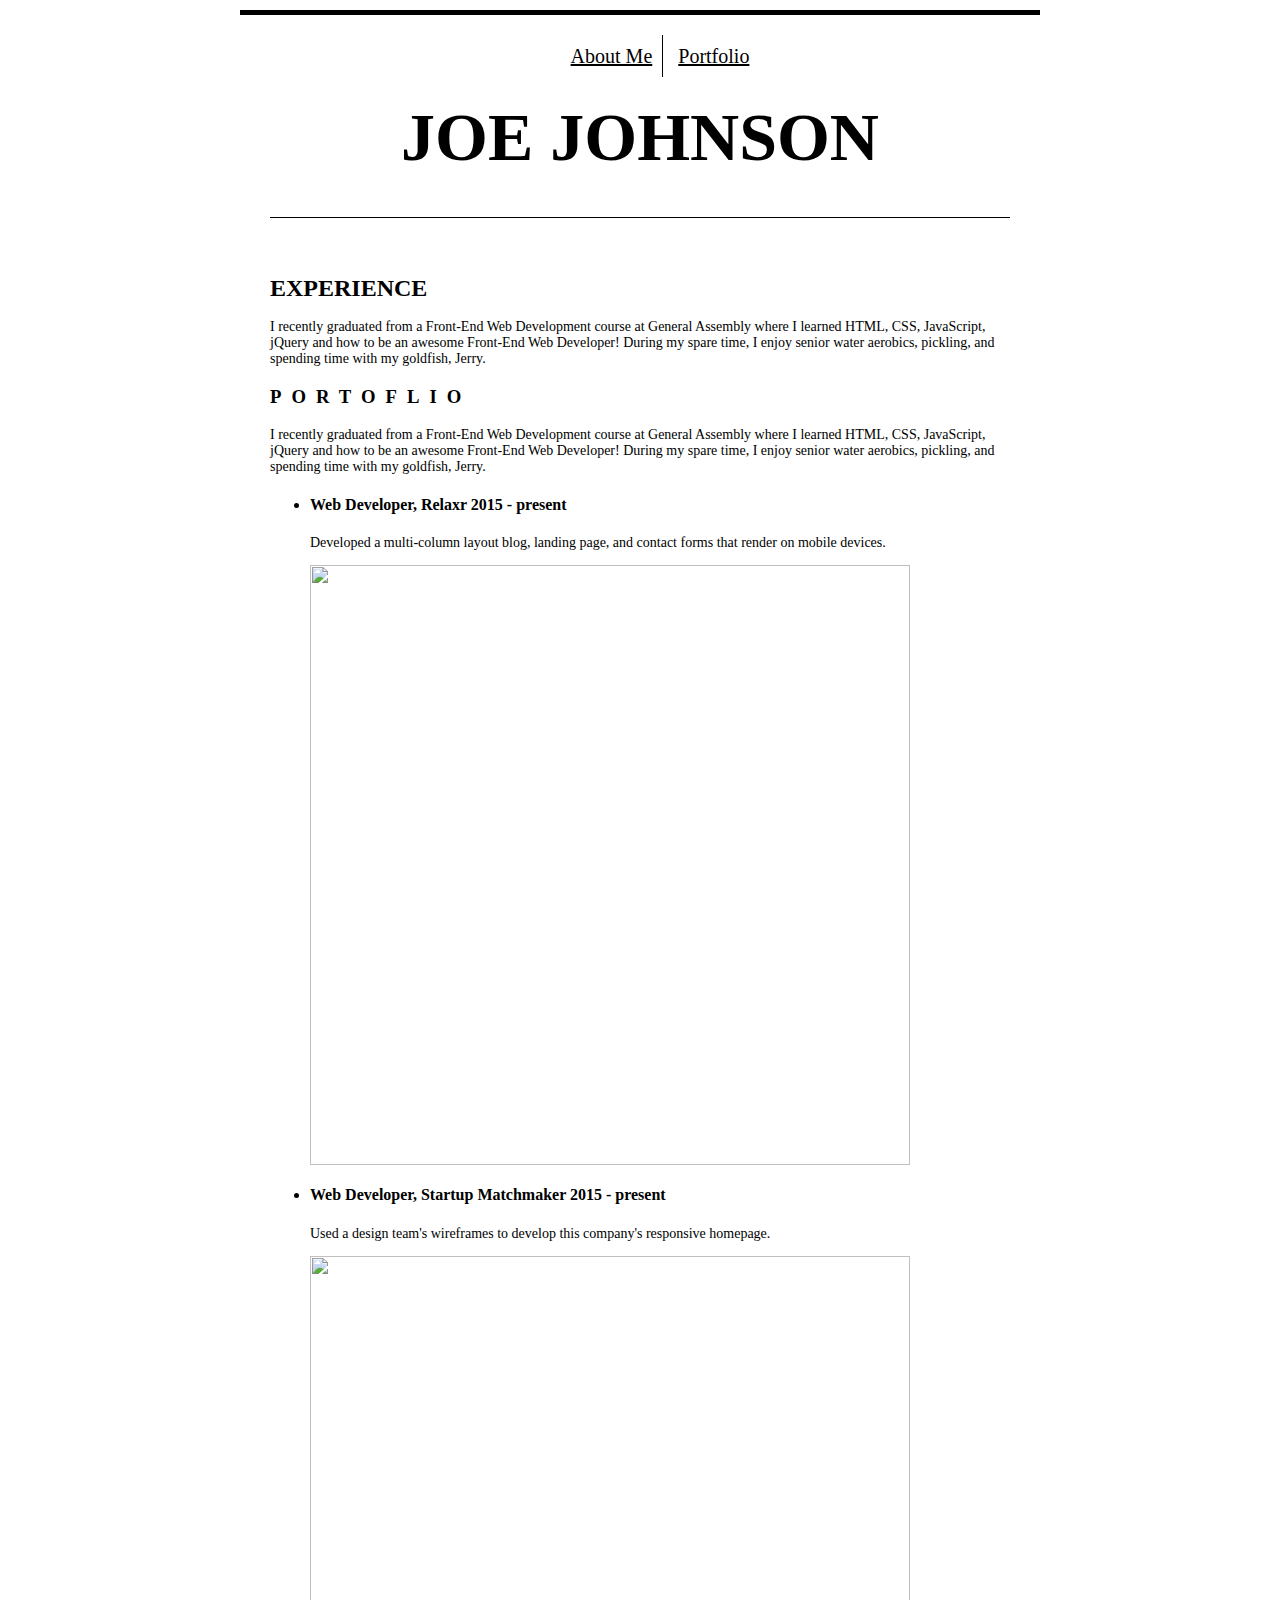
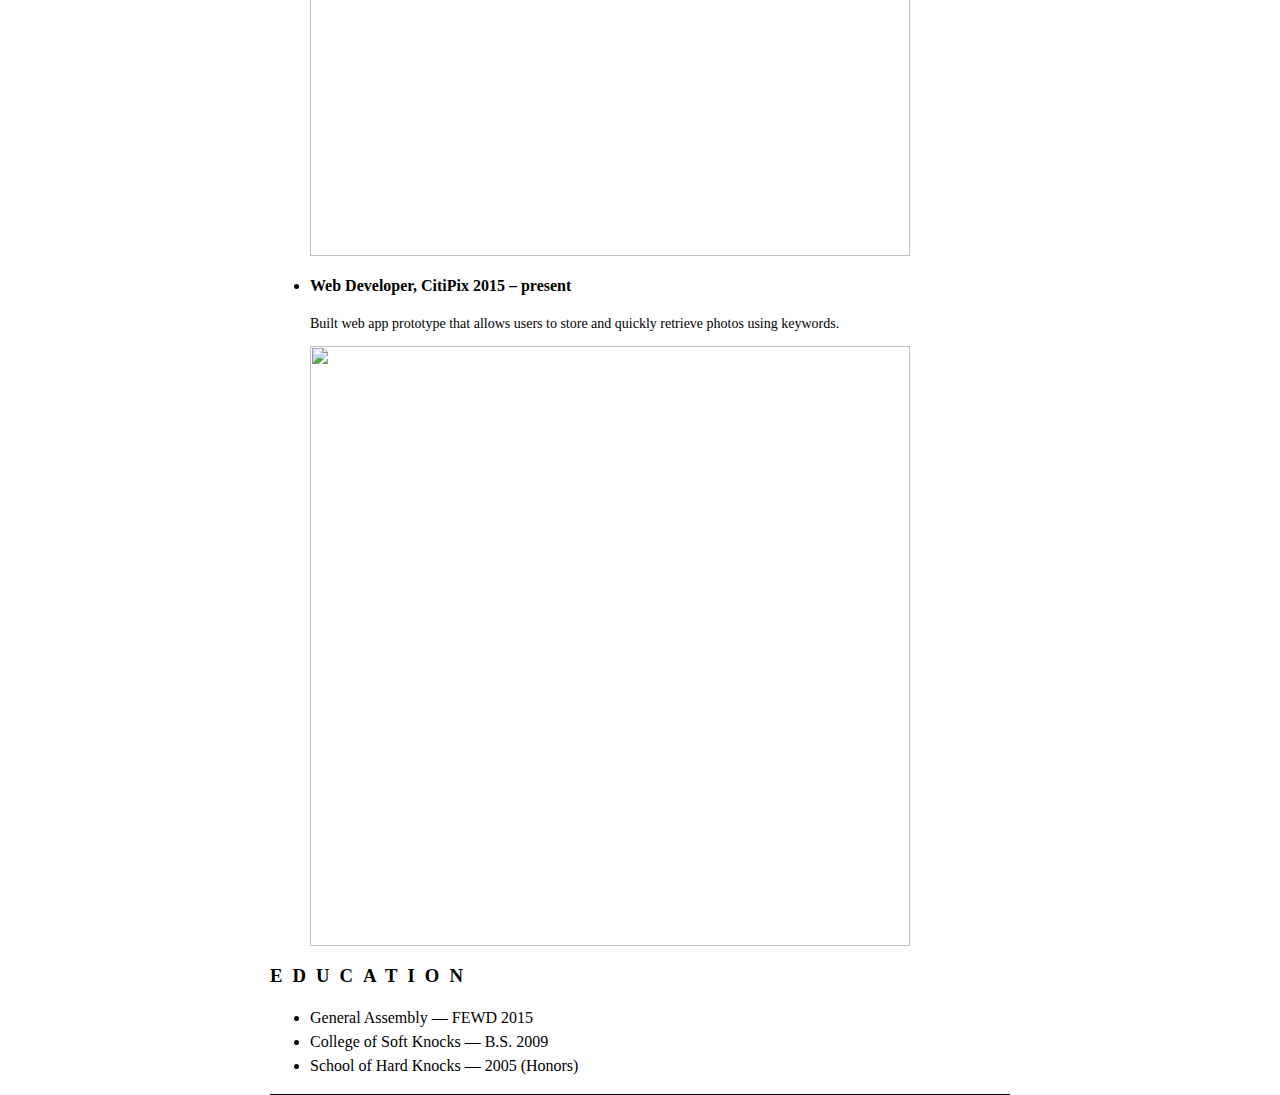
==== portfolio.html @ d5ff8976 "finished" ====
<html>
	<head>
		<title>Joe Johnson|Portfolio</title>
	     <meta charset="utf-8">
	     <link rel="stylesheet" type="text/css" href="style_index.css">
	</head>
	<body>
	
		<nav>
			<ul id="menu">
				<li><a href="index.html">About Me</a></li>
				<li class="last"><a href="portfolio.html">Portfolio</a></li>
			</ul>
		</nav>

	    <header><h1 id="headline">JOE JOHNSON</h1></header>

  		<article>
  		<section>
           <h2 id="portfolio">EXPERIENCE</h2>
           <p>I recently graduated from a Front-End Web Development course at General Assembly where I learned HTML, CSS, JavaScript, jQuery and how to be an awesome Front-End Web Developer! During my spare time, I enjoy senior water aerobics, pickling, and spending time with my goldfish, Jerry.</p>
		</section>
   		
   		<section>
           <h3>PORTOFLIO</h3>
           <p>I recently graduated from a Front-End Web Development course at General Assembly where I learned HTML, CSS, JavaScript, jQuery and how to be an awesome Front-End Web Developer! During my spare time, I enjoy senior water aerobics, pickling, and spending time with my goldfish, Jerry.</p>
	
     	   <ul>
     	   	<li>
     	   	   <h4>Web Developer, Relaxr 2015 - present</h4>
     	   	      <p>
     	   	         Developed a multi-column layout blog, landing page, and contact forms that render on mobile devices.
     	   	      </p>
     	   	   <img class="block" src="images/relaxr-deliverable.png">
			</li>
			
			<li>
     	   	   <h4>
     	   	      Web Developer, Startup Matchmaker 2015 - present
     	   	   </h4>
     	   	      <p>Used a design team's wireframes to develop this company's responsive homepage.</p>
     	   	   <img class="block" src="images/startup-matchmaker-deliverable.png">
			</li>

			<li>
     	   	   <h4>Web Developer, CitiPix 2015 – present</h4>
     	   	      <p>
     	   	        Built web app prototype that allows users to store and quickly retrieve photos using keywords.
     	   	      </p>
     	   	   <img class="block" src="images/citipix-deliverable.png">
			</li>

     	   </ul>

     	   	<h3>EDUCATION</h3>

     	   		<ul id="education">
     	   			<li>General Assembly — FEWD 2015</li>
     	   			<li>College of Soft Knocks — B.S. 2009</li>
					<li>School of Hard Knocks — 2005 (Honors)</li>

     	   		</ul>


</section>
</article>
---- style_index.css ----
body {
	max-width:800px;
	height:auto;
	text-align: center;
	margin: 0 auto;
}

nav{
	border-top: 5px solid black;
    margin-top: 10px;
}

#menu {
	
	margin: 30px 5px 5px 5px;
	text-align: center;
	list-style: none;
	font-size: 20px;
    
}

a{
	color: black;
}

a:link {
    text-decoration: none;
}

a:visited {
    text-decoration: none;
}

#menu li{
	margin-top:10px;
	padding: 10px 10px 10px 10px;
	display: inline;
	border-right: 1px solid black;
	text-decoration: underline;
}
#menu li:hover{
     font-style: italic;
     text-decoration: none;

}

#menu li.last{
	border-right: none;
}

#headline {
	font-size: 68px;
	font-style: strong;
	text-align: center;
	padding-bottom: 10px;
	font-family: Arial Black;
	line-height: 70%;
}

/*article{
	text-align: left;
}*/

h2{
	font-family: Arial Black;
	line-height: 90%;
}

p{
	font-family: "Lucida Sans Unicode";
	font-size: 14px;
	text-align: left;
}

article {
	position: relative;
	padding-top: 40px;
	margin-left: 50px
	margin-left: 50px;;
	border-top: 1px solid black;
	border-bottom: 1px solid black;
    text-align: center;
    max-width:740px;
    margin: 0 auto;
}

.col {
	width: 45%;
	display: inline-block;
	height: 250px;
	overflow: hidden;
	text-align: left;
	font-size: 20px;
	font-family: "Times New Roman" ;
}

#ava{
	height: 200px;
	float: right;
	border: 2px solid black;
	padding:3px;

}

#footer {
	list-style: none;
	text-align: center;

}
#footer li{
	padding: 10px 10px 10px 10px;
	display: inline;
	text-decoration: underline;
}

footer{
	margin-top: 60px;
	border-bottom: 5px solid black;
}


#portfolio{
	text-align: left;
	

}

h3{
	text-align: left;
	letter-spacing: 10px;
}

section{
	text-align: left;
}

.block{

	display: block;
	width:600px;
	height: auto;
}

#education li{
	line-height: 150%;
	font-family: "Lucida Sans Unicode";

}
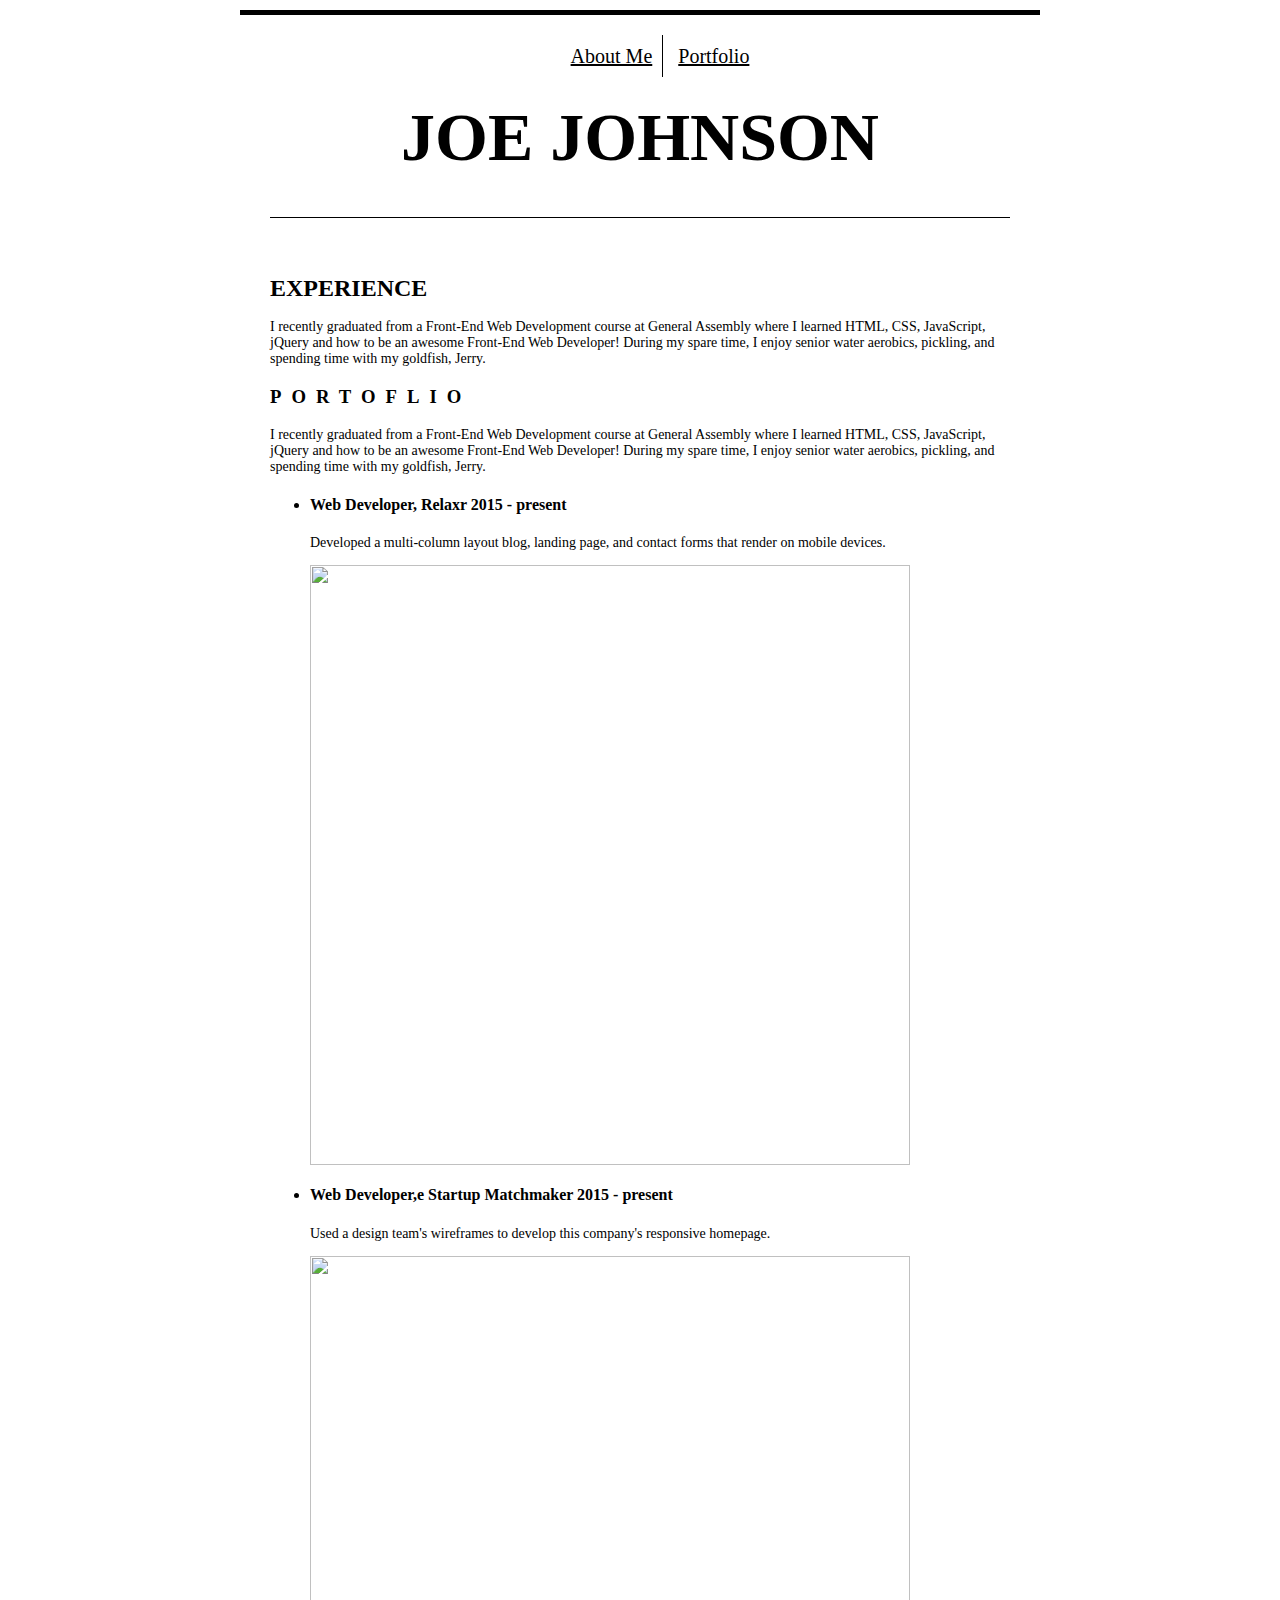
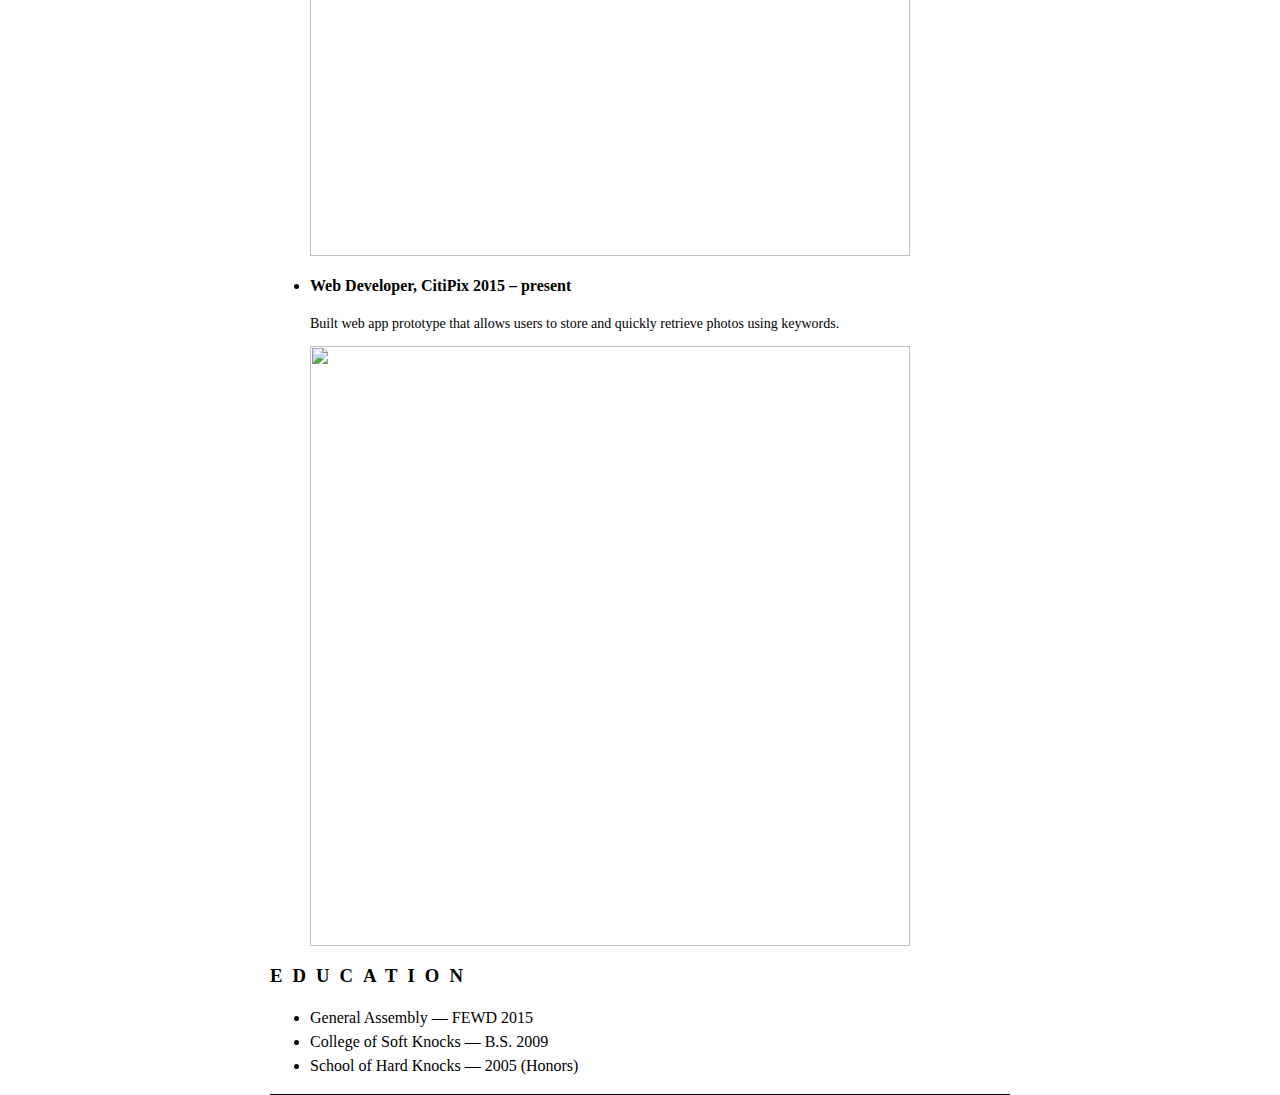
==== commit fa05f6e8: "finished" ====
--- a/portfolio.html
+++ b/portfolio.html
@@ -18,12 +18,16 @@
   		<article>
   		<section>
            <h2 id="portfolio">EXPERIENCE</h2>
-           <p>I recently graduated from a Front-End Web Development course at General Assembly where I learned HTML, CSS, JavaScript, jQuery and how to be an awesome Front-End Web Developer! During my spare time, I enjoy senior water aerobics, pickling, and spending time with my goldfish, Jerry.</p>
+           <p>
+             I recently graduated from a Front-End Web Development course at General Assembly where I learned HTML, CSS, JavaScript, jQuery and how to be an awesome Front-End Web Developer! During my spare time, I enjoy senior water aerobics, pickling, and spending time with my goldfish, Jerry.
+           </p>
 		</section>
    		
    		<section>
            <h3>PORTOFLIO</h3>
-           <p>I recently graduated from a Front-End Web Development course at General Assembly where I learned HTML, CSS, JavaScript, jQuery and how to be an awesome Front-End Web Developer! During my spare time, I enjoy senior water aerobics, pickling, and spending time with my goldfish, Jerry.</p>
+           <p>
+             I recently graduated from a Front-End Web Development course at General Assembly where I learned HTML, CSS, JavaScript, jQuery and how to be an awesome Front-End Web Developer! During my spare time, I enjoy senior water aerobics, pickling, and spending time with my goldfish, Jerry.
+           </p>
 	
      	   <ul>
      	   	<li>
@@ -31,15 +35,15 @@
      	   	      <p>
      	   	         Developed a multi-column layout blog, landing page, and contact forms that render on mobile devices.
      	   	      </p>
-     	   	   <img class="block" src="images/relaxr-deliverable.png">
+     	   	   <img class="block" src="images/relaxr-deliverable.png" alt＝"Relaxr">
 			</li>
 			
 			<li>
      	   	   <h4>
-     	   	      Web Developer, Startup Matchmaker 2015 - present
+     	   	      Web Developer,e Startup Matchmaker 2015 - present
      	   	   </h4>
      	   	      <p>Used a design team's wireframes to develop this company's responsive homepage.</p>
-     	   	   <img class="block" src="images/startup-matchmaker-deliverable.png">
+     	   	   <img class="block" src="images/startup-matchmaker-deliverable.png" alt＝"Startup Matchmaker">
 			</li>
 
 			<li>
@@ -47,7 +51,7 @@
      	   	      <p>
      	   	        Built web app prototype that allows users to store and quickly retrieve photos using keywords.
      	   	      </p>
-     	   	   <img class="block" src="images/citipix-deliverable.png">
+     	   	   <img class="block" src="images/citipix-deliverable.png" alt＝"CitiPix">
 			</li>
 
      	   </ul>
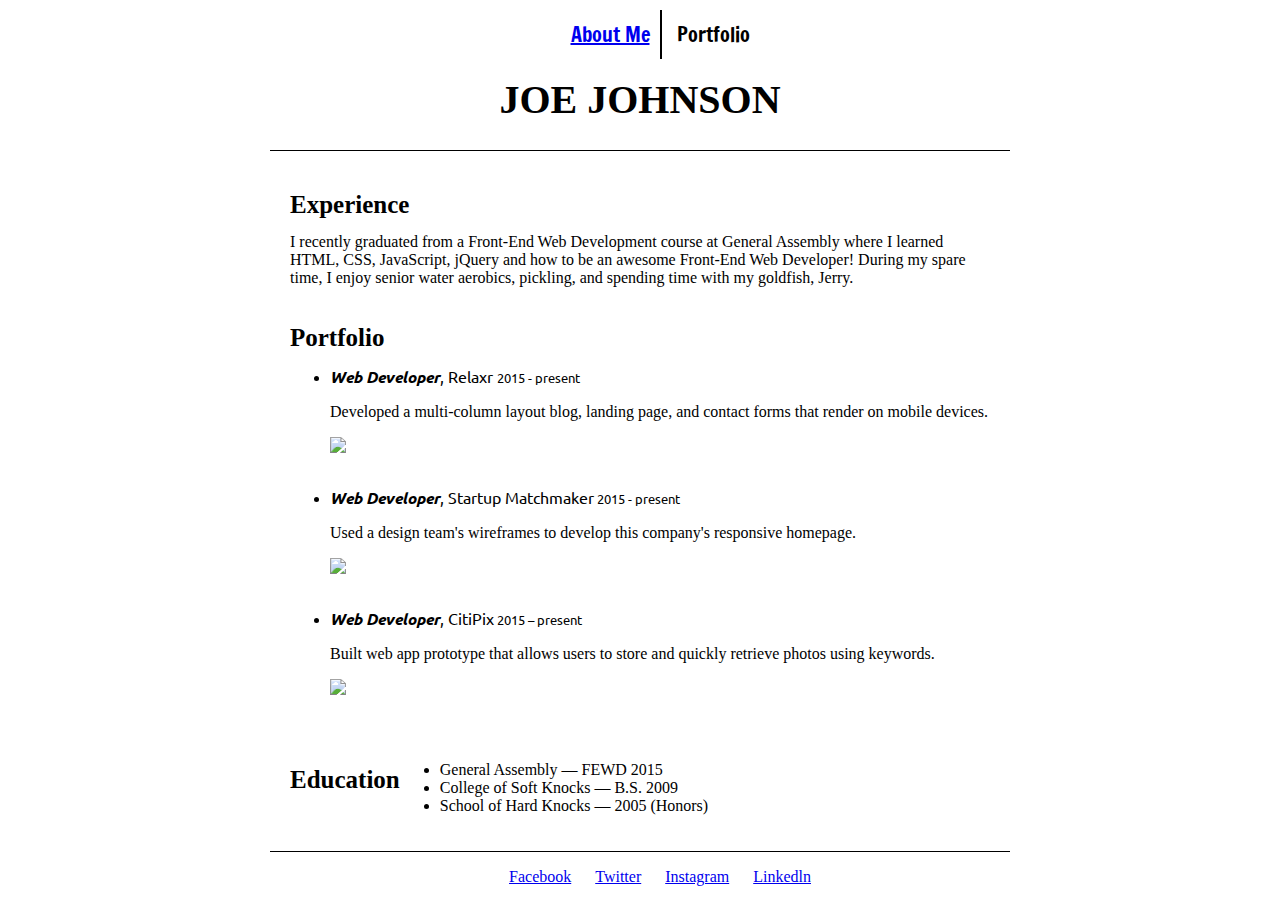
==== commit 48c06f74: "finished" ====
--- a/portfolio.html
+++ b/portfolio.html
@@ -1,70 +1,66 @@
-<html>
-	<head>
-		<title>Joe Johnson|Portfolio</title>
-	     <meta charset="utf-8">
-	     <link rel="stylesheet" type="text/css" href="style_index.css">
-	</head>
-	<body>
-	
-		<nav>
-			<ul id="menu">
-				<li><a href="index.html">About Me</a></li>
-				<li class="last"><a href="portfolio.html">Portfolio</a></li>
-			</ul>
-		</nav>
+<!DOCTYPE HTML>
+<HTML>
+<Head>
+	<title>Joe Johnson | Portfolio</title>
+	<link rel="stylesheet" type="text/css" href="style.css">
 
-	    <header><h1 id="headline">JOE JOHNSON</h1></header>
+	<!-- font -->
+	<link href='https://fonts.googleapis.com/css?family=Francois+One' rel='stylesheet' type='text/css'>
+	<link href='https://fonts.googleapis.com/css?family=Ubuntu:700italic,400' rel='stylesheet' type='text/css'>
+</Head>
 
-  		<article>
-  		<section>
-           <h2 id="portfolio">EXPERIENCE</h2>
-           <p>
-             I recently graduated from a Front-End Web Development course at General Assembly where I learned HTML, CSS, JavaScript, jQuery and how to be an awesome Front-End Web Developer! During my spare time, I enjoy senior water aerobics, pickling, and spending time with my goldfish, Jerry.
-           </p>
-		</section>
-   		
-   		<section>
-           <h3>PORTOFLIO</h3>
-           <p>
-             I recently graduated from a Front-End Web Development course at General Assembly where I learned HTML, CSS, JavaScript, jQuery and how to be an awesome Front-End Web Developer! During my spare time, I enjoy senior water aerobics, pickling, and spending time with my goldfish, Jerry.
-           </p>
-	
-     	   <ul>
-     	   	<li>
-     	   	   <h4>Web Developer, Relaxr 2015 - present</h4>
-     	   	      <p>
-     	   	         Developed a multi-column layout blog, landing page, and contact forms that render on mobile devices.
-     	   	      </p>
-     	   	   <img class="block" src="images/relaxr-deliverable.png" alt＝"Relaxr">
-			</li>
-			
-			<li>
-     	   	   <h4>
-     	   	      Web Developer,e Startup Matchmaker 2015 - present
-     	   	   </h4>
-     	   	      <p>Used a design team's wireframes to develop this company's responsive homepage.</p>
-     	   	   <img class="block" src="images/startup-matchmaker-deliverable.png" alt＝"Startup Matchmaker">
-			</li>
+<Body>
+<nav>
+	<ul>
+		<li><a href="index.html">About Me</a></li>
+		<li>Portfolio</li>
+	</ul>
+</nav>
+<h1 class="upper">JOE JOHNSON</h1>
 
-			<li>
-     	   	   <h4>Web Developer, CitiPix 2015 – present</h4>
-     	   	      <p>
-     	   	        Built web app prototype that allows users to store and quickly retrieve photos using keywords.
-     	   	      </p>
-     	   	   <img class="block" src="images/citipix-deliverable.png" alt＝"CitiPix">
-			</li>
+<article>
+	<h2>Experience</h2>
+	<p>I recently graduated from a Front-End Web Development course at General Assembly where I learned HTML, CSS, JavaScript, jQuery and how to be an awesome Front-End Web Developer! During my spare time, I enjoy senior water aerobics, pickling, and spending time with my goldfish, Jerry.</p>
+	<h2>Portfolio</h2>
+	<ul>
+		<li>
+			<div class="por">
+			<span>Web Developer</span><span>, Relaxr</span> <span>2015 - present</span>
+			<p>Developed a multi-column layout blog, landing page, and contact forms that render on mobile devices.</p>
+			<img src="images/relaxr-deliverable.png">
+			</div>
+		</li>
+		<li>
+			<div class="por">
+			<span>Web Developer</span><span>, Startup Matchmaker</span><span> 2015 - present</span>
+			<p>Used a design team's wireframes to develop this company's responsive homepage.</p>
+			<img src="images/startup-matchmaker-deliverable.png">
+			</div>
+		</li>
+		<li>
+			<div class="por">
+			<span>Web Developer</span><span>, CitiPix</span><span> 2015 – present</span>
+			<p>Built web app prototype that allows users to store and quickly retrieve photos using keywords.</p>
+			<img src="images/citipix-deliverable.png">			</div>
+		</li>
+	</ul>
+	<h2>Education<br/></h2>
+	<ul>
+		<li>General Assembly — FEWD 2015</li>
+		<li>College of Soft Knocks — B.S. 2009</li>
+		<li>School of Hard Knocks — 2005 (Honors)</li>
+	</ul>
 
-     	   </ul>
+</article>
+<footer>
+	<ul>
+		<li><a href="#">Facebook</a></li>
+		<li><a href="#">Twitter</a></li>
+		<li><a href="#">Instagram</a></li>
+		<li><a href="#">Linkedln</a></li>
+	</ul>
+</footer>
 
-     	   	<h3>EDUCATION</h3>
+</Body>
 
-     	   		<ul id="education">
-     	   			<li>General Assembly — FEWD 2015</li>
-     	   			<li>College of Soft Knocks — B.S. 2009</li>
-					<li>School of Hard Knocks — 2005 (Honors)</li>
-
-     	   		</ul>
-
-
-</section>
-</article>
+</HTML>--- a/style.css
+++ b/style.css
@@ -0,0 +1,76 @@
+nav {
+	font-family: 'Francois One', sans-serif;
+	font-size: 20px;
+}
+
+nav, h1, footer {
+	text-align: center;
+}
+footer ul, nav ul {
+	list-style-type: none;
+}
+
+footer li, nav li {
+	display:inline;
+	padding: 10px;
+}
+
+nav li:first-child {
+	border-right: 2px solid;
+}
+
+h1 {
+	font-size: 40px;
+}
+.upper{
+	text-transform: uppercase;
+}
+
+article {
+	border-top: 1px solid;
+	border-bottom: 1px solid;
+	padding: 20px 20px;
+	width:700px;
+	margin: 0 auto;
+	display: flex;
+	flex-wrap:wrap;
+	
+}
+
+h2 {
+	font-size: 25px;
+	text-align: left;
+	margin-bottom: -2px;
+}
+
+p{
+	text-align:left;
+}
+
+.col:first-child {
+	width: 60%;
+}
+.col:last-child{
+	width: 40%;
+}
+.col img {
+	height: 200px;
+	padding-left: 50px;
+}
+li img {
+	padding-bottom: 30px;
+}
+span:first-child {
+	font-family: 'Ubuntu', sans-serif;
+	font-weight: 700;
+	font-style:italic;
+}
+span:nth-child(2){
+	font-family: 'Ubuntu', sans-serif;
+	font-weight: 400;
+}
+span:nth-child(3) {
+	font-family: 'Ubuntu', sans-serif;
+	font-weight: 400;
+	font-size: 13px;
+}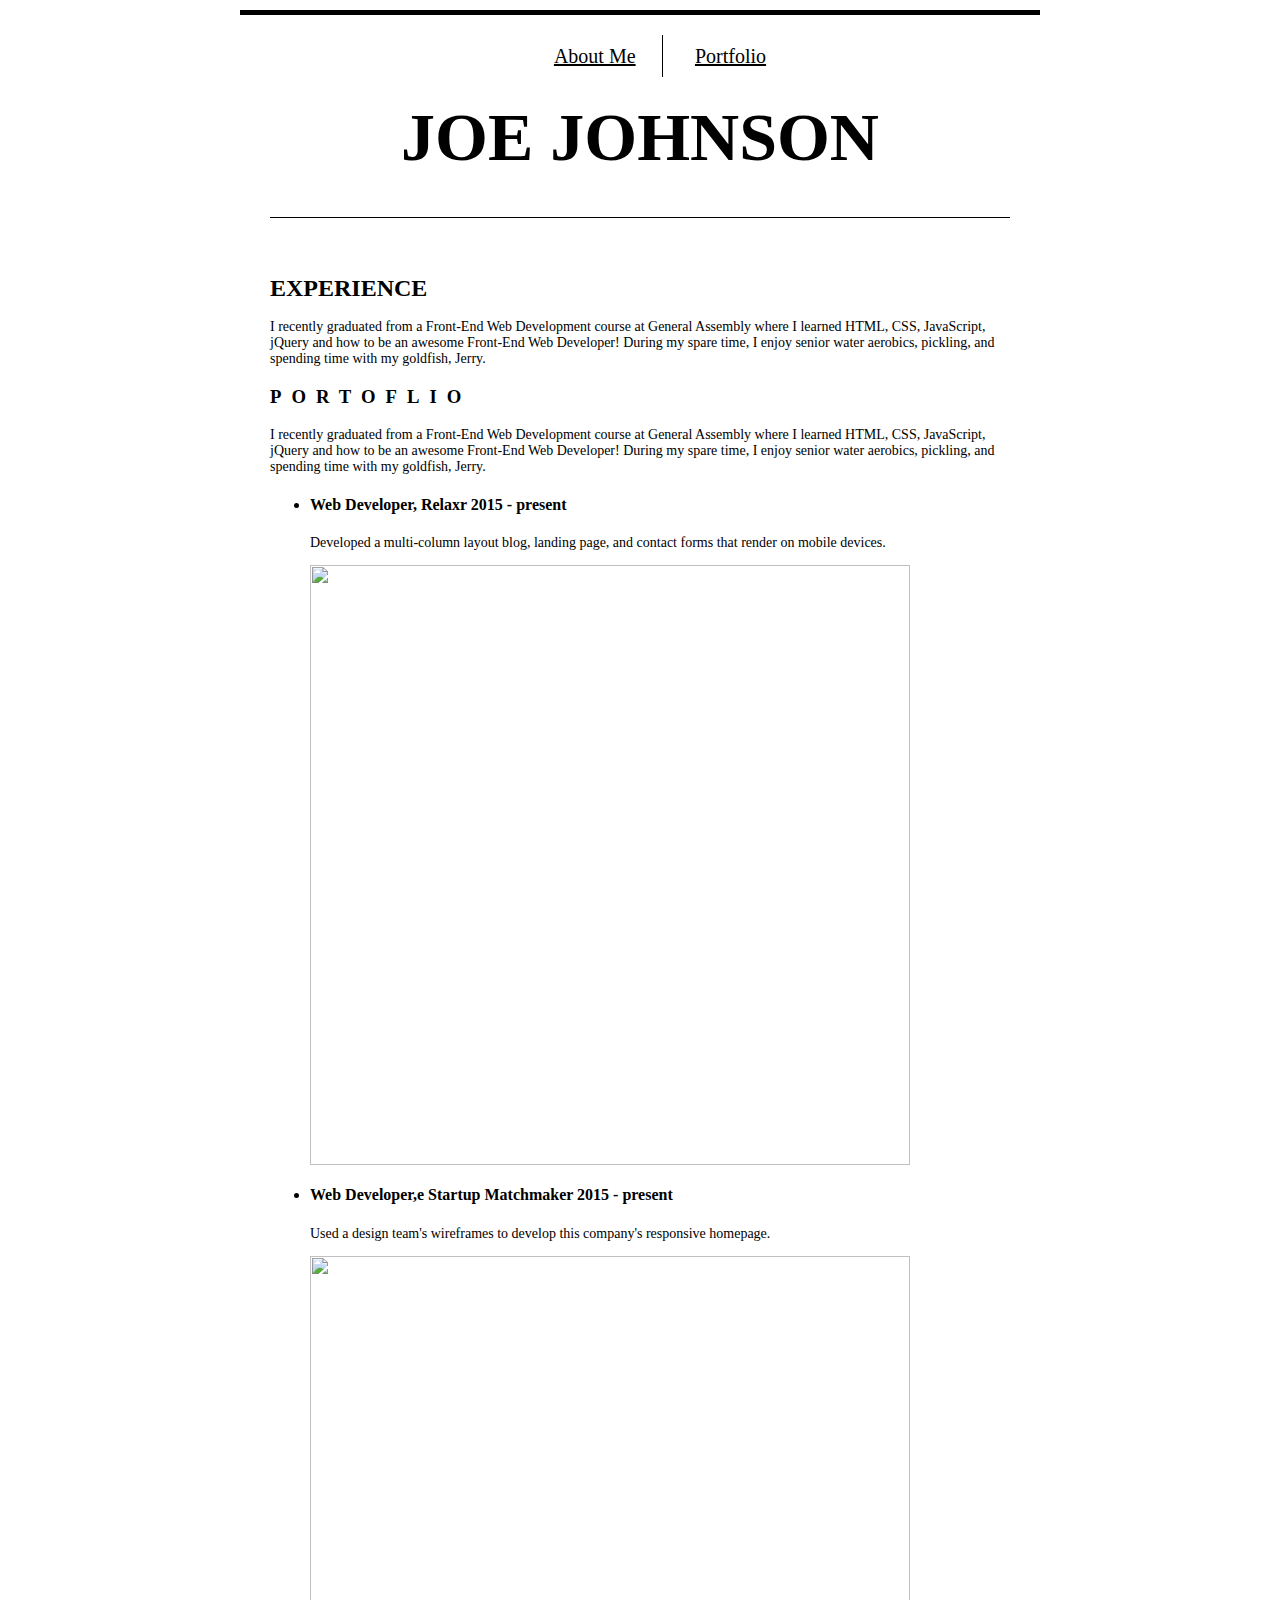
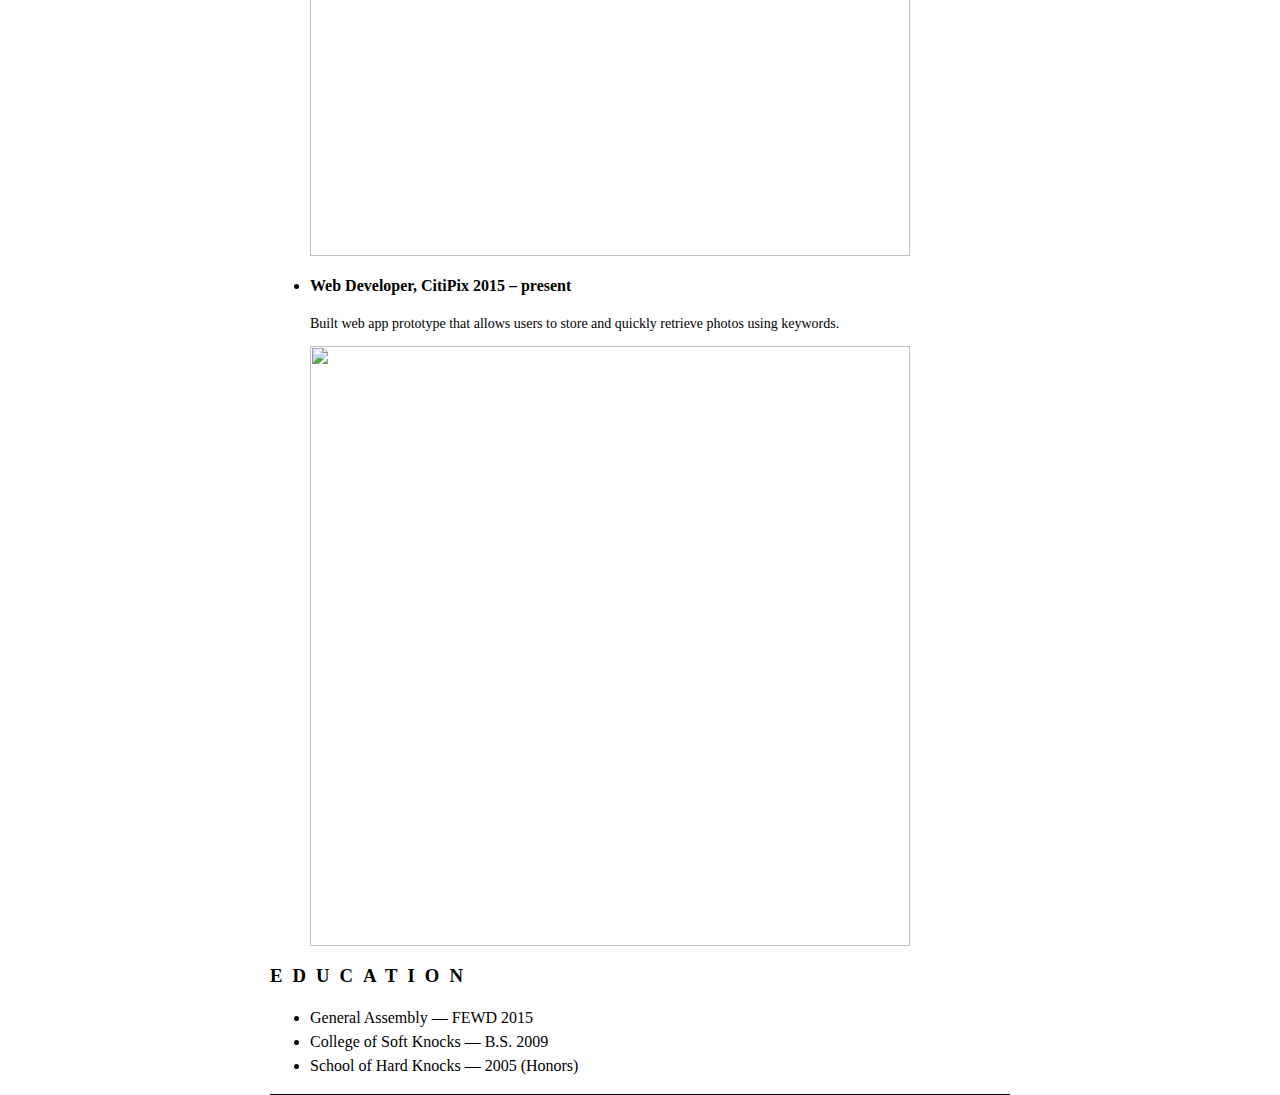
==== commit f29a0433: "Merge c6740c06016f8fe344164c09823d15484ded3816 into 5480abf6d32c54a0d44519b62c4bd71b55c7490e" ====
--- a/portfolio.html
+++ b/portfolio.html
@@ -1,66 +1,70 @@
-<!DOCTYPE HTML>
-<HTML>
-<Head>
-	<title>Joe Johnson | Portfolio</title>
-	<link rel="stylesheet" type="text/css" href="style.css">
+<html>
+	<head>
+		<title>Joe Johnson|Portfolio</title>
+	     <meta charset="utf-8">
+	     <link rel="stylesheet" type="text/css" href="style_index.css">
+	</head>
+	<body>
+	
+		<nav>
+			<ul id="menu">
+				<li><a href="index.html">About Me</a></li>
+				<li class="last"><a href="portfolio.html">Portfolio</a></li>
+			</ul>
+		</nav>
 
-	<!-- font -->
-	<link href='https://fonts.googleapis.com/css?family=Francois+One' rel='stylesheet' type='text/css'>
-	<link href='https://fonts.googleapis.com/css?family=Ubuntu:700italic,400' rel='stylesheet' type='text/css'>
-</Head>
+	    <header><h1 id="headline">JOE JOHNSON</h1></header>
 
-<Body>
-<nav>
-	<ul>
-		<li><a href="index.html">About Me</a></li>
-		<li>Portfolio</li>
-	</ul>
-</nav>
-<h1 class="upper">JOE JOHNSON</h1>
+  		<article>
+  		<section>
+           <h2 id="portfolio">EXPERIENCE</h2>
+           <p>
+             I recently graduated from a Front-End Web Development course at General Assembly where I learned HTML, CSS, JavaScript, jQuery and how to be an awesome Front-End Web Developer! During my spare time, I enjoy senior water aerobics, pickling, and spending time with my goldfish, Jerry.
+           </p>
+		</section>
+   		
+   		<section>
+           <h3>PORTOFLIO</h3>
+           <p>
+             I recently graduated from a Front-End Web Development course at General Assembly where I learned HTML, CSS, JavaScript, jQuery and how to be an awesome Front-End Web Developer! During my spare time, I enjoy senior water aerobics, pickling, and spending time with my goldfish, Jerry.
+           </p>
+	
+     	   <ul>
+     	   	<li>
+     	   	   <h4>Web Developer, Relaxr 2015 - present</h4>
+     	   	      <p>
+     	   	         Developed a multi-column layout blog, landing page, and contact forms that render on mobile devices.
+     	   	      </p>
+     	   	   <img class="block" src="images/relaxr-deliverable.png" alt＝"Relaxr">
+			</li>
+			
+			<li>
+     	   	   <h4>
+     	   	      Web Developer,e Startup Matchmaker 2015 - present
+     	   	   </h4>
+     	   	      <p>Used a design team's wireframes to develop this company's responsive homepage.</p>
+     	   	   <img class="block" src="images/startup-matchmaker-deliverable.png" alt＝"Startup Matchmaker">
+			</li>
 
-<article>
-	<h2>Experience</h2>
-	<p>I recently graduated from a Front-End Web Development course at General Assembly where I learned HTML, CSS, JavaScript, jQuery and how to be an awesome Front-End Web Developer! During my spare time, I enjoy senior water aerobics, pickling, and spending time with my goldfish, Jerry.</p>
-	<h2>Portfolio</h2>
-	<ul>
-		<li>
-			<div class="por">
-			<span>Web Developer</span><span>, Relaxr</span> <span>2015 - present</span>
-			<p>Developed a multi-column layout blog, landing page, and contact forms that render on mobile devices.</p>
-			<img src="images/relaxr-deliverable.png">
-			</div>
-		</li>
-		<li>
-			<div class="por">
-			<span>Web Developer</span><span>, Startup Matchmaker</span><span> 2015 - present</span>
-			<p>Used a design team's wireframes to develop this company's responsive homepage.</p>
-			<img src="images/startup-matchmaker-deliverable.png">
-			</div>
-		</li>
-		<li>
-			<div class="por">
-			<span>Web Developer</span><span>, CitiPix</span><span> 2015 – present</span>
-			<p>Built web app prototype that allows users to store and quickly retrieve photos using keywords.</p>
-			<img src="images/citipix-deliverable.png">			</div>
-		</li>
-	</ul>
-	<h2>Education<br/></h2>
-	<ul>
-		<li>General Assembly — FEWD 2015</li>
-		<li>College of Soft Knocks — B.S. 2009</li>
-		<li>School of Hard Knocks — 2005 (Honors)</li>
-	</ul>
+			<li>
+     	   	   <h4>Web Developer, CitiPix 2015 – present</h4>
+     	   	      <p>
+     	   	        Built web app prototype that allows users to store and quickly retrieve photos using keywords.
+     	   	      </p>
+     	   	   <img class="block" src="images/citipix-deliverable.png" alt＝"CitiPix">
+			</li>
 
+     	   </ul>
+
+     	   	<h3>EDUCATION</h3>
+
+     	   		<ul id="education">
+     	   			<li>General Assembly — FEWD 2015</li>
+     	   			<li>College of Soft Knocks — B.S. 2009</li>
+					<li>School of Hard Knocks — 2005 (Honors)</li>
+
+     	   		</ul>
+
+
+</section>
 </article>
-<footer>
-	<ul>
-		<li><a href="#">Facebook</a></li>
-		<li><a href="#">Twitter</a></li>
-		<li><a href="#">Instagram</a></li>
-		<li><a href="#">Linkedln</a></li>
-	</ul>
-</footer>
-
-</Body>
-
-</HTML>--- a/style_index.css
+++ b/style_index.css
@@ -0,0 +1,179 @@
+body {
+	max-width:800px;
+	height:auto;
+	text-align: center;
+	margin: 0 auto;
+}
+
+nav{
+	border-top: 5px solid black;
+    margin-top: 10px;
+}
+
+#menu {
+	
+	margin: 30px 5px 5px 5px;
+	text-align: center;
+	list-style: none;
+	font-size: 20px;
+    
+}
+
+a{
+	color: black;
+}
+
+a:link {
+    text-decoration: none;
+}
+
+a:visited {
+    text-decoration: none;
+}
+
+#menu li{
+	margin-top:10px;
+	padding: 10px 10px 10px 10px;
+	display: inline;
+	border-right: 1px solid black;
+	text-decoration: underline;
+}
+
+#menu li.last{
+	border-right: none;
+}
+
+#headline {
+	font-size: 68px;
+	font-style: strong;
+	text-align: center;
+	padding-bottom: 10px;
+	font-family: Arial Black;
+	line-height: 70%;
+}
+
+/*article{
+	text-align: left;
+}*/
+
+h2{
+	font-family: Arial Black;
+	line-height: 90%;
+}
+
+p{
+	font-family: "Lucida Sans Unicode";
+	font-size: 14px;
+	text-align: left;
+}
+
+article {
+	position: relative;
+	padding-top: 40px;
+	margin-left: 50px
+	margin-left: 50px;;
+	border-top: 1px solid black;
+	border-bottom: 1px solid black;
+    text-align: center;
+    max-width:740px;
+    margin: 0 auto;
+}
+
+.col {
+	width: 45%;
+	display: inline-block;
+	height: 250px;
+	overflow: hidden;
+	text-align: left;
+	font-size: 20px;
+	font-family: "Times New Roman" ;
+}
+
+#ava{
+	height: 200px;
+	float: right;
+	border: 2px solid black;
+	padding:3px;
+
+}
+
+#footer {
+	list-style: none;
+	text-align: center;
+
+}
+#footer li{
+	padding: 10px 10px 10px 10px;
+	display: inline;
+	text-decoration: underline;
+}
+
+footer{
+	margin-top: 60px;
+	border-bottom: 5px solid black;
+}
+
+
+#portfolio{
+	text-align: left;
+	
+
+}
+
+h3{
+	text-align: left;
+	letter-spacing: 10px;
+}
+
+section{
+	text-align: left;
+}
+
+.block{
+
+	display: block;
+	width:600px;
+	height: auto;
+}
+
+#education li{
+	line-height: 150%;
+	font-family: "Lucida Sans Unicode";
+
+}
+
+
+ a::before,
+ a::after {
+	display: inline-block;
+	opacity: 0;
+	-webkit-transition: -webkit-transform 0.3s, opacity 0.2s;
+	-moz-transition: -moz-transform 0.3s, opacity 0.2s;
+	transition: transform 0.3s, opacity 0.2s;
+}
+
+a::before {
+	margin-right: 10px;
+	content: '[';
+	-webkit-transform: translateX(20px);
+	-moz-transform: translateX(20px);
+	transform: translateX(20px);
+}
+
+a::after {
+	margin-left: 10px;
+	content: ']';
+	-webkit-transform: translateX(-20px);
+	-moz-transform: translateX(-20px);
+	transform: translateX(-20px);
+}
+
+a:hover::before,
+a:hover::after,
+ a:focus::before,
+ a:focus::after {
+	opacity: 1;
+	-webkit-transform: translateX(0px);
+	-moz-transform: translateX(0px);
+	transform: translateX(0px);
+}
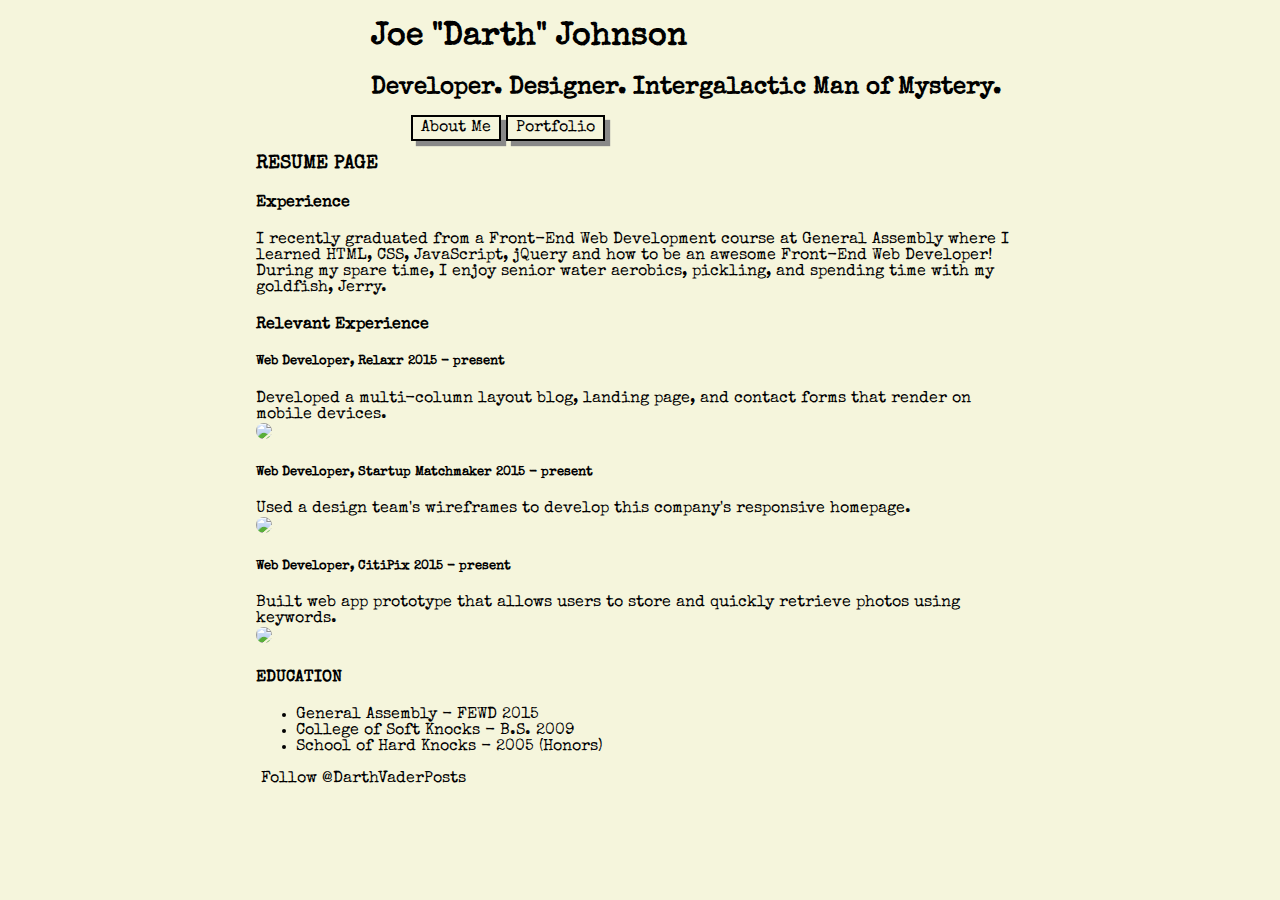
==== commit b4d85095: "Merge 9a4dc73c7260f4b91d76ddb3d82c8d2649ed4e81 into 5480abf6d32c54a0d44519b62c4bd71b55c7490e" ====
--- a/portfolio.html
+++ b/portfolio.html
@@ -1,70 +1,64 @@
-<html>
-	<head>
-		<title>Joe Johnson|Portfolio</title>
-	     <meta charset="utf-8">
-	     <link rel="stylesheet" type="text/css" href="style_index.css">
-	</head>
-	<body>
-	
+
+<!DOCTYPE html>
+<html lang="US-en">
+<head>
+	<title>Joe Johnson</title>
+	<meta charset='utf-8'>
+	<meta name="description" content="Joe Johnson- my life as a NYC developer.">
+
+	<link rel="stylesheet" type="text/css" href="css/main.css">
+	<link href='https://fonts.googleapis.com/css?family=Special+Elite' rel='stylesheet' type='text/css'>
+</head>
+
+<body>
+	<header>
+		<h1>Joe "Darth" Johnson</h1>
+		<h2>Developer. Designer. Intergalactic Man of Mystery.</h2>
 		<nav>
-			<ul id="menu">
+			<ul>
 				<li><a href="index.html">About Me</a></li>
-				<li class="last"><a href="portfolio.html">Portfolio</a></li>
+				<li><a href="portfolio.html">Portfolio</a></li>
 			</ul>
 		</nav>
+	</header>
 
-	    <header><h1 id="headline">JOE JOHNSON</h1></header>
+	<h3>RESUME PAGE</h3>
 
-  		<article>
-  		<section>
-           <h2 id="portfolio">EXPERIENCE</h2>
-           <p>
-             I recently graduated from a Front-End Web Development course at General Assembly where I learned HTML, CSS, JavaScript, jQuery and how to be an awesome Front-End Web Developer! During my spare time, I enjoy senior water aerobics, pickling, and spending time with my goldfish, Jerry.
-           </p>
-		</section>
-   		
-   		<section>
-           <h3>PORTOFLIO</h3>
-           <p>
-             I recently graduated from a Front-End Web Development course at General Assembly where I learned HTML, CSS, JavaScript, jQuery and how to be an awesome Front-End Web Developer! During my spare time, I enjoy senior water aerobics, pickling, and spending time with my goldfish, Jerry.
-           </p>
+	<h4>Experience</h4>
+
+	<p>I recently graduated from a Front-End Web Development course at General Assembly where I learned HTML, CSS, JavaScript, jQuery and how to be an awesome Front-End Web Developer! During my spare time, I enjoy senior water aerobics, pickling, and spending time with my goldfish, Jerry.</p>
+
+	<h4>Relevant Experience</h4>
+
+	<div>
+	<h5>Web Developer, Relaxr 2015 - present</h5>
+	<article>Developed a multi-column layout blog, landing page, and contact forms that render on mobile devices.</article>
+	<img src="images/relaxr-deliverable.png">
+	</div>
+
+	<div>
+		<h5>Web Developer, Startup Matchmaker 2015 - present</h5>
+		<article>Used a design team's wireframes to develop this company's responsive homepage.</article>
+	<img src="images/startup-matchmaker-deliverable.png">
+	</div>
+
+	<div>
+		<h5>Web Developer, CitiPix 2015 - present</h5>
+		<article>Built web app prototype that allows users to store and quickly retrieve photos using keywords.</article>
+	<img src="images/citipix-deliverable.png">
+	</div>
+
+	<h4>EDUCATION</h4>
+
+	<ul>
+		<li class="education">General Assembly - FEWD 2015</li>
+		<li class="education">College of Soft Knocks - B.S. 2009</li>
+		<li class="education">School of Hard Knocks - 2005 (Honors)</li>
+	</ul>
 	
-     	   <ul>
-     	   	<li>
-     	   	   <h4>Web Developer, Relaxr 2015 - present</h4>
-     	   	      <p>
-     	   	         Developed a multi-column layout blog, landing page, and contact forms that render on mobile devices.
-     	   	      </p>
-     	   	   <img class="block" src="images/relaxr-deliverable.png" alt＝"Relaxr">
-			</li>
-			
-			<li>
-     	   	   <h4>
-     	   	      Web Developer,e Startup Matchmaker 2015 - present
-     	   	   </h4>
-     	   	      <p>Used a design team's wireframes to develop this company's responsive homepage.</p>
-     	   	   <img class="block" src="images/startup-matchmaker-deliverable.png" alt＝"Startup Matchmaker">
-			</li>
-
-			<li>
-     	   	   <h4>Web Developer, CitiPix 2015 – present</h4>
-     	   	      <p>
-     	   	        Built web app prototype that allows users to store and quickly retrieve photos using keywords.
-     	   	      </p>
-     	   	   <img class="block" src="images/citipix-deliverable.png" alt＝"CitiPix">
-			</li>
-
-     	   </ul>
-
-     	   	<h3>EDUCATION</h3>
-
-     	   		<ul id="education">
-     	   			<li>General Assembly — FEWD 2015</li>
-     	   			<li>College of Soft Knocks — B.S. 2009</li>
-					<li>School of Hard Knocks — 2005 (Honors)</li>
-
-     	   		</ul>
-
-
-</section>
-</article>
+	<footer>
+		<a href="https://twitter.com/DarthVaderPosts" class="twitter-follow-button" data-show-count="false" data-size="large">Follow @DarthVaderPosts</a>
+<script>!function(d,s,id){var js,fjs=d.getElementsByTagName(s)[0],p=/^http:/.test(d.location)?'http':'https';if(!d.getElementById(id)){js=d.createElement(s);js.id=id;js.src=p+'://platform.twitter.com/widgets.js';fjs.parentNode.insertBefore(js,fjs);}}(document, 'script', 'twitter-wjs');</script>
+	</footer>
+</body>
+</html>
--- a/css/main.css
+++ b/css/main.css
@@ -0,0 +1,37 @@
+body{
+	font-family: 'Special Elite', cursive;
+	background: #F5F5DC;
+	margin: 0 20% 0 20%;
+}
+
+header{
+	margin-left: 15%;
+}
+
+nav li{
+	display: inline;
+	border: 2px black solid;
+	padding: 3px;
+	box-shadow: 5px 5px 1px #888888;
+}
+
+nav li:hover{
+	background-color: black;
+}
+
+a:hover {
+	color: white;
+}
+
+a{
+	text-decoration: none;
+	color: black;
+	padding: 5px;
+}
+
+
+img{
+	border-radius: 40px;
+	max-height: 50%;
+	max-width: 50%;
+}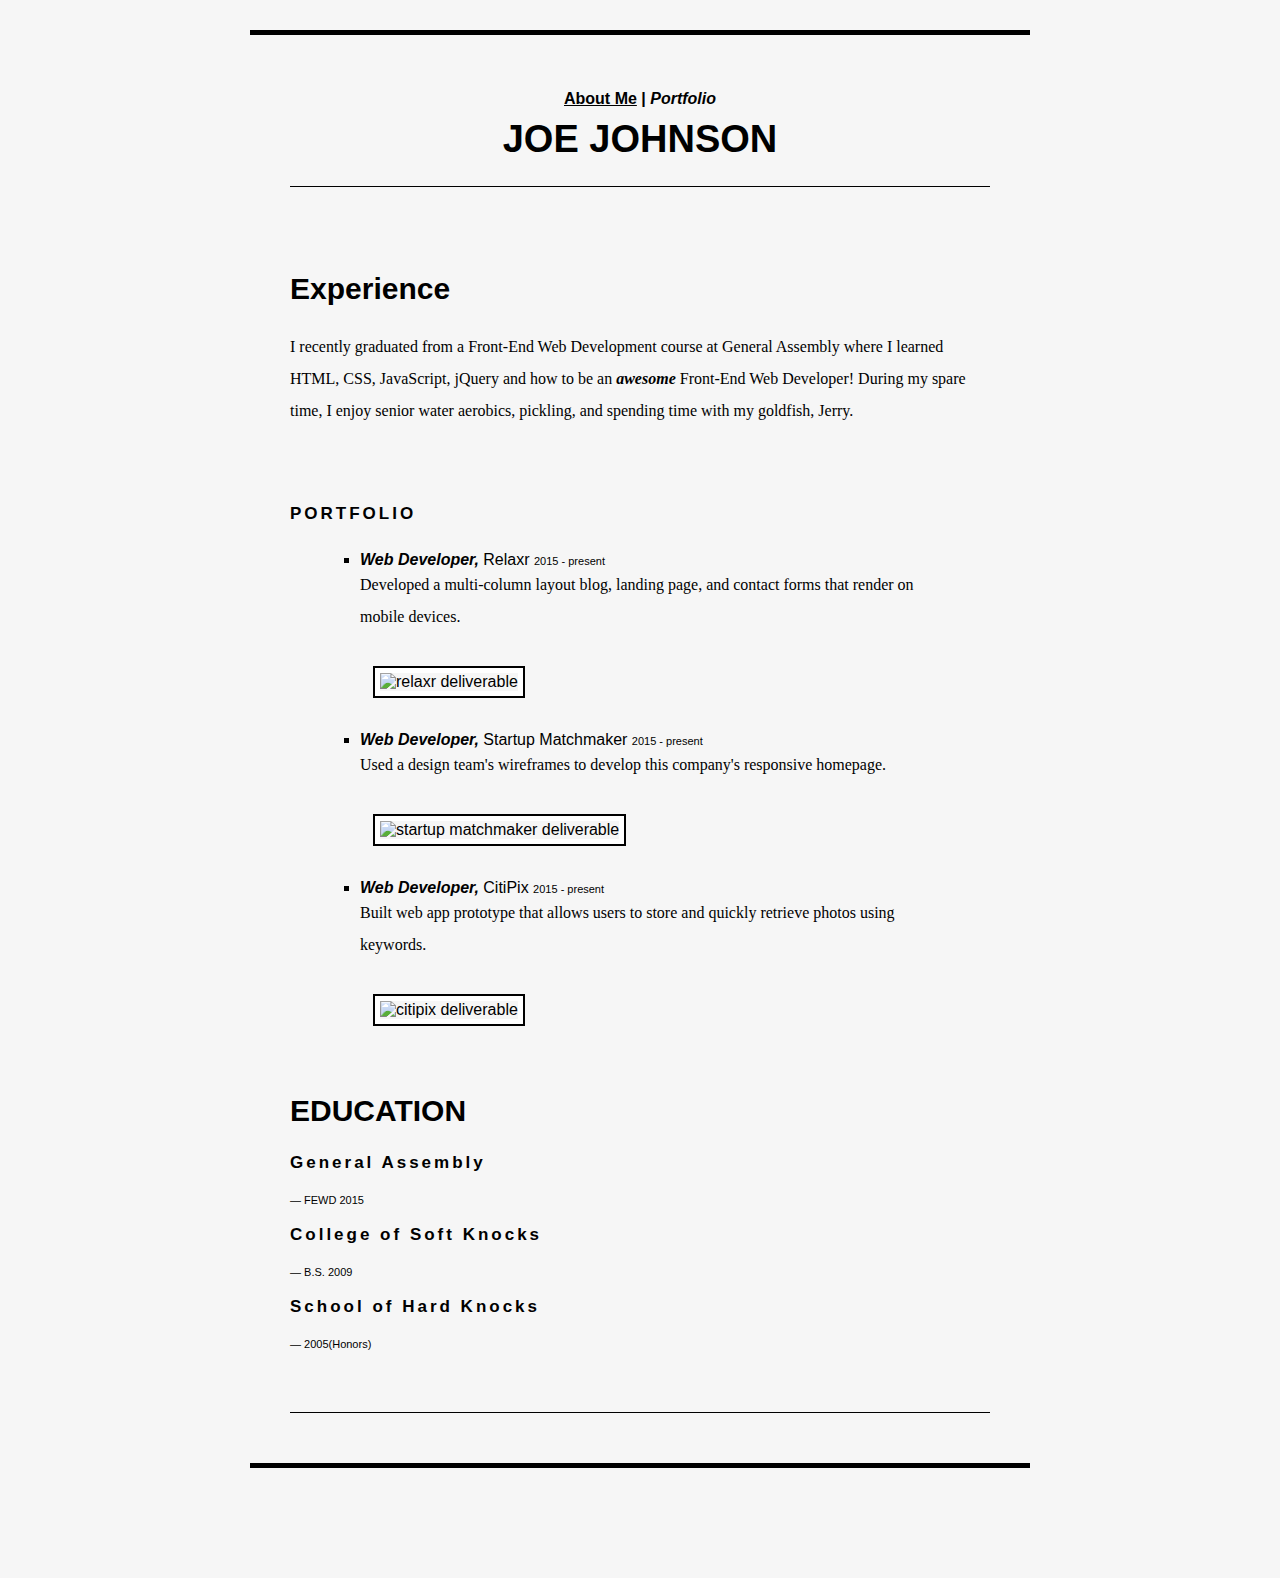
==== commit a383b437: "Merge 7f5a698ac20bbc71608cc566594deabb10229218 into 5480abf6d32c54a0d44519b62c4bd71b55c7490e" ====
--- a/portfolio.html
+++ b/portfolio.html
@@ -1,64 +1,69 @@
+<!DOCTYPE html>
+<html>
+	<head>
+		<title>Joe Johnson</title>
+		<meta charset="UTF-8">
+		<meta name="description" content="Portfolio Website">
+		<meta name="viewport" content="width=device-width, initial-scale=1">
 
-<!DOCTYPE html>
-<html lang="US-en">
-<head>
-	<title>Joe Johnson</title>
-	<meta charset='utf-8'>
-	<meta name="description" content="Joe Johnson- my life as a NYC developer.">
+		<link rel ="stylesheet" type ="text/css" href="style.css">
+	</head>
 
-	<link rel="stylesheet" type="text/css" href="css/main.css">
-	<link href='https://fonts.googleapis.com/css?family=Special+Elite' rel='stylesheet' type='text/css'>
-</head>
+	<body>
+	<div class="container">
+		<!-- RESUME PAGE -->
+		<div class="about">
+			<!-- navigation and title -->
+			<nav> 
+				<ul class="mainmenu">
+					<li><a href="index.html">About Me</a> | </li>
+					<li><span class="active">Portfolio</span></li>
+				</ul>
+			<h1> JOE JOHNSON </h1>
+			</nav>
+			<div class="content">
+				<!-- experience -->
+				<div class="experience">
+					<h2>Experience</h2>
+					<p>I recently graduated from a Front-End Web Development course at General Assembly where I learned HTML, CSS, JavaScript, jQuery and how to be an <span class="cool">awesome</span> Front-End Web Developer! During my spare time, I enjoy senior water aerobics, pickling, and spending time with my goldfish, Jerry.</p>
+				</div>
 
-<body>
-	<header>
-		<h1>Joe "Darth" Johnson</h1>
-		<h2>Developer. Designer. Intergalactic Man of Mystery.</h2>
-		<nav>
-			<ul>
-				<li><a href="index.html">About Me</a></li>
-				<li><a href="portfolio.html">Portfolio</a></li>
-			</ul>
-		</nav>
-	</header>
+				<!-- relevant experience -->
+				<div class="experience">
+					<h3>PORTFOLIO</h3>
+					<ul class="portfolioitem">
+						<li>
+							<span class="jobtitle">Web Developer,</span>
+							<span class="client">Relaxr</span>
+							<span class="year">2015 - present</span>
+							<p>Developed a multi-column layout blog, landing page, and contact forms that render on mobile devices.</p>
+							<img src="images/relaxr-deliverable.png" alt ="relaxr deliverable"/>
+						</li>
+						<li>
+							<span class="jobtitle">Web Developer,</span>
+							<span class="client">Startup Matchmaker</span>
+							<span class="year">2015 - present</span>
+							<p>Used a design team's wireframes to develop this company's responsive homepage.</p>
+							<img src="images/startup-matchmaker-deliverable.png" alt="startup matchmaker deliverable"/>
+						</li>
+						<li>
+							<span class="jobtitle">Web Developer,</span>
+							<span class="client">CitiPix</span>
+							<span class="year">2015 - present</span>
+							<p>Built web app prototype that allows users to store and quickly retrieve photos using keywords.</p>
+							<img src="images/citipix-deliverable.png" alt="citipix deliverable" />
+						</li>
+					</ul>
+				<!-- EDUCATION -->
+				<h2>EDUCATION</h2>
+				<h3>General Assembly</h3> <span class="year">— FEWD 2015</span>
+				<h3>College of Soft Knocks</h3><span class="year"> — B.S. 2009</span>
+				<h3>School of Hard Knocks</h3><span class="year"> — 2005(Honors)</span>
+				</div>
+		</div>
+		</div>
 
-	<h3>RESUME PAGE</h3>
-
-	<h4>Experience</h4>
-
-	<p>I recently graduated from a Front-End Web Development course at General Assembly where I learned HTML, CSS, JavaScript, jQuery and how to be an awesome Front-End Web Developer! During my spare time, I enjoy senior water aerobics, pickling, and spending time with my goldfish, Jerry.</p>
-
-	<h4>Relevant Experience</h4>
 
 	<div>
-	<h5>Web Developer, Relaxr 2015 - present</h5>
-	<article>Developed a multi-column layout blog, landing page, and contact forms that render on mobile devices.</article>
-	<img src="images/relaxr-deliverable.png">
-	</div>
-
-	<div>
-		<h5>Web Developer, Startup Matchmaker 2015 - present</h5>
-		<article>Used a design team's wireframes to develop this company's responsive homepage.</article>
-	<img src="images/startup-matchmaker-deliverable.png">
-	</div>
-
-	<div>
-		<h5>Web Developer, CitiPix 2015 - present</h5>
-		<article>Built web app prototype that allows users to store and quickly retrieve photos using keywords.</article>
-	<img src="images/citipix-deliverable.png">
-	</div>
-
-	<h4>EDUCATION</h4>
-
-	<ul>
-		<li class="education">General Assembly - FEWD 2015</li>
-		<li class="education">College of Soft Knocks - B.S. 2009</li>
-		<li class="education">School of Hard Knocks - 2005 (Honors)</li>
-	</ul>
-	
-	<footer>
-		<a href="https://twitter.com/DarthVaderPosts" class="twitter-follow-button" data-show-count="false" data-size="large">Follow @DarthVaderPosts</a>
-<script>!function(d,s,id){var js,fjs=d.getElementsByTagName(s)[0],p=/^http:/.test(d.location)?'http':'https';if(!d.getElementById(id)){js=d.createElement(s);js.id=id;js.src=p+'://platform.twitter.com/widgets.js';fjs.parentNode.insertBefore(js,fjs);}}(document, 'script', 'twitter-wjs');</script>
-	</footer>
-</body>
-</html>
+	</body>
+</html>--- a/style.css
+++ b/style.css
@@ -0,0 +1,171 @@
+/*GENERAL*/
+body, div, p, nav, ul, h1, .container {
+	font-family: Helvetica;
+	margin: 0;
+	padding: 10px 70px;
+	background-color: #F6F6F6;
+}
+
+div {
+	padding: 30px 0px;
+	margin: 10px;
+}
+
+.container {
+	max-width: 800px;
+	margin-left: auto;
+	margin-right: auto;
+}
+
+/*TEXT AND IMAGES*/
+p {
+	font-family: 'Georgia';
+	margin: 0;
+	padding: 0;
+	line-height: 200%;
+	text-align: left;
+}
+
+h1 {
+	font-size: 38px;
+}
+
+h2 {
+	font-size: 30px;
+}
+
+h3 {
+    text-align: left;
+    letter-spacing: 3px;
+    font-size: 17px;
+
+}
+
+img {
+	max-width: 100%;
+	margin: 35px 15px;
+	outline: 2px solid black;
+	border: 5px solid white;
+}
+
+.cool {
+	font-weight: bold;
+	font-style: italic;
+}
+
+.jobtitle {
+	font-weight: bold;
+	font-style: italic;
+}
+
+.year {
+	font-size: 11px;
+}
+
+.portfolioitem {
+	list-style: square;
+}
+
+/*DIVS*/
+.aboutcontent, .profilephoto, .about, .content, #profile {
+	display: inline-block;
+}
+
+.aboutcontent, .profilephoto {
+	margin: 0;
+	padding: 0;
+	height: 214px;
+	overflow: hidden;
+	text-align: center;
+}
+
+.aboutcontent {
+	max-width: 60%;
+	float:left;
+}
+
+.profilephoto {
+	max-width: 100%;
+	float: right;
+}
+
+.about {
+	max-width: 800px;
+	border-width: 5px 0; 
+	border-style: solid;
+	padding: 40px 0;
+}
+
+.experience {
+	margin: 0;
+}
+
+.content {
+	margin: 10px 40px 10px 40px ;
+	border-top: 1px solid black;
+	border-bottom: 1px solid black;
+
+}
+
+#profile {
+	max-width: 170px;
+	margin: 15px;
+}
+
+nav, .socialmedia {
+	padding: 5px 0;
+	margin: 0;
+	text-align: center;
+}
+
+.socialmedia {
+	margin: 20px 0 20px 0;
+}
+
+.socialmedia a {
+	color: black;
+	font-weight: bold;
+}
+
+.mainmenu {
+	padding-bottom: 0;
+}
+
+.mainmenu li, .mainmenu a {
+	display: inline;
+	color: black;
+	font-weight: bold;
+}
+
+.mainmenu li:active, .active {
+	font-style: italic;
+	text-decoration: none;
+}
+
+/*RESPONSIVE setting*/
+@media (max-width: 950px) {
+	div, p, nav, ul, h1, .container  {
+	margin: 0;
+	padding: 0;
+	margin-left: auto;
+	margin-right: auto;
+	}
+
+	body {
+		margin: 0;
+		padding: 15px 30px;
+	}
+
+    .aboutcontent, .profilephoto {
+		display: block;
+		min-width: 100%;
+		height: 100%;
+		float: none;
+	}
+
+	img {
+		width:500px;
+	}
+}
+
+
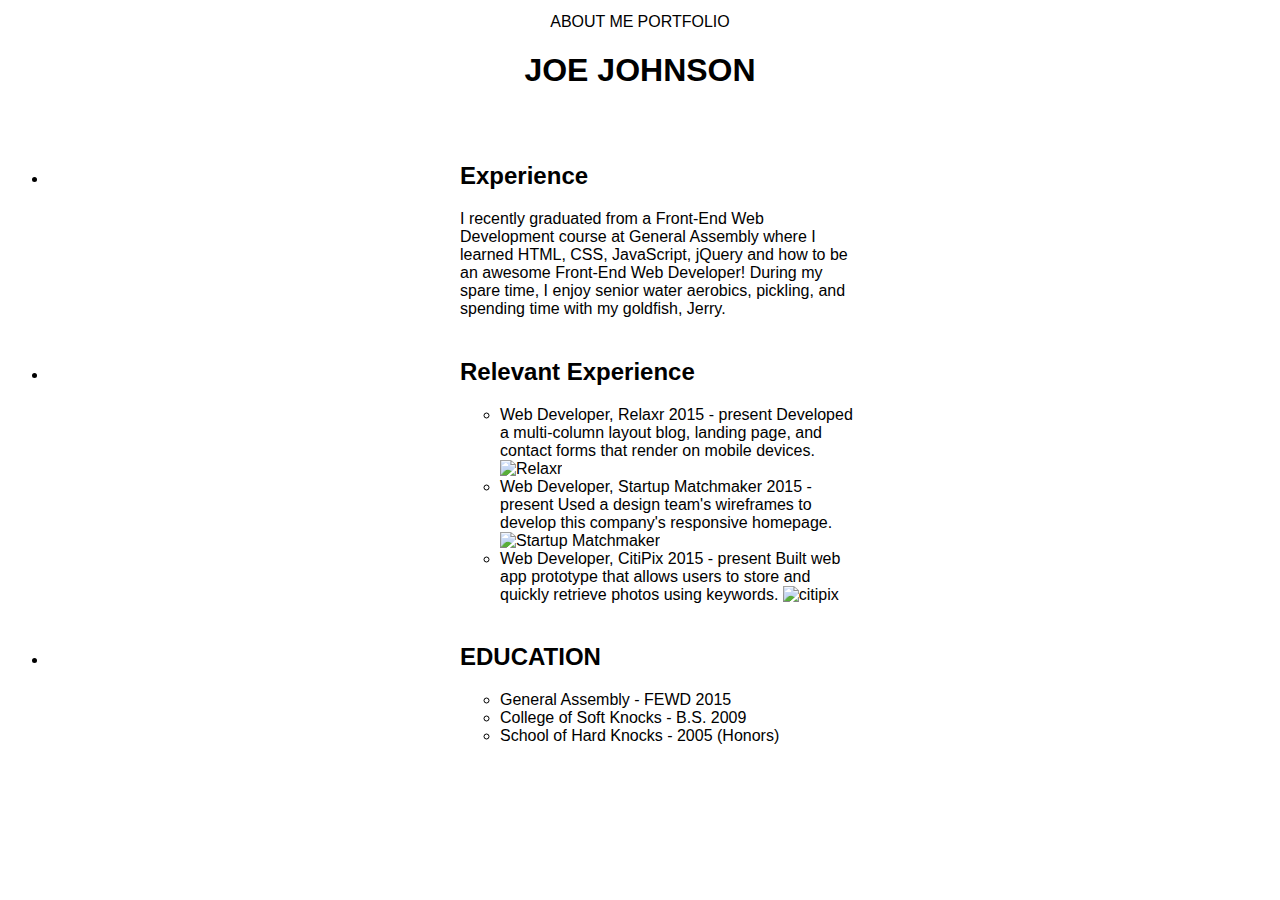
==== commit cdb3b5f7: "Merge dda120e3ef51fd48e6305035d4b6fc28e069e7de into 5480abf6d32c54a0d44519b62c4bd71b55c7490e" ====
--- a/portfolio.html
+++ b/portfolio.html
@@ -1,69 +1,64 @@
 <!DOCTYPE html>
 <html>
-	<head>
-		<title>Joe Johnson</title>
-		<meta charset="UTF-8">
-		<meta name="description" content="Portfolio Website">
-		<meta name="viewport" content="width=device-width, initial-scale=1">
+<head>
+	<title>Joe Johnson Portfolio</title>
+	<link rel="stylesheet" type="text/css" href="style.css">
+</head>
+<body>
+<container>
+	<nav>
+		<a href='index.html'>ABOUT ME</a> <a href='portfolio.html'>PORTFOLIO</a>
 
-		<link rel ="stylesheet" type ="text/css" href="style.css">
-	</head>
-
-	<body>
-	<div class="container">
-		<!-- RESUME PAGE -->
-		<div class="about">
-			<!-- navigation and title -->
-			<nav> 
-				<ul class="mainmenu">
-					<li><a href="index.html">About Me</a> | </li>
-					<li><span class="active">Portfolio</span></li>
-				</ul>
-			<h1> JOE JOHNSON </h1>
-			</nav>
-			<div class="content">
-				<!-- experience -->
-				<div class="experience">
-					<h2>Experience</h2>
-					<p>I recently graduated from a Front-End Web Development course at General Assembly where I learned HTML, CSS, JavaScript, jQuery and how to be an <span class="cool">awesome</span> Front-End Web Developer! During my spare time, I enjoy senior water aerobics, pickling, and spending time with my goldfish, Jerry.</p>
-				</div>
-
-				<!-- relevant experience -->
-				<div class="experience">
-					<h3>PORTFOLIO</h3>
-					<ul class="portfolioitem">
-						<li>
-							<span class="jobtitle">Web Developer,</span>
-							<span class="client">Relaxr</span>
-							<span class="year">2015 - present</span>
-							<p>Developed a multi-column layout blog, landing page, and contact forms that render on mobile devices.</p>
-							<img src="images/relaxr-deliverable.png" alt ="relaxr deliverable"/>
-						</li>
-						<li>
-							<span class="jobtitle">Web Developer,</span>
-							<span class="client">Startup Matchmaker</span>
-							<span class="year">2015 - present</span>
-							<p>Used a design team's wireframes to develop this company's responsive homepage.</p>
-							<img src="images/startup-matchmaker-deliverable.png" alt="startup matchmaker deliverable"/>
-						</li>
-						<li>
-							<span class="jobtitle">Web Developer,</span>
-							<span class="client">CitiPix</span>
-							<span class="year">2015 - present</span>
-							<p>Built web app prototype that allows users to store and quickly retrieve photos using keywords.</p>
-							<img src="images/citipix-deliverable.png" alt="citipix deliverable" />
-						</li>
-					</ul>
-				<!-- EDUCATION -->
-				<h2>EDUCATION</h2>
-				<h3>General Assembly</h3> <span class="year">— FEWD 2015</span>
-				<h3>College of Soft Knocks</h3><span class="year"> — B.S. 2009</span>
-				<h3>School of Hard Knocks</h3><span class="year"> — 2005(Honors)</span>
-				</div>
-		</div>
-		</div>
+<h1>JOE JOHNSON</h1>
+</nav>
+<section>
+<ul>
+<li>
+	<article>
+		<h2>Experience</h2>
+		
+			I recently graduated from a Front-End Web Development course at General Assembly where I learned HTML, CSS, JavaScript, jQuery and how to be an awesome Front-End Web Developer! During my spare time, I enjoy senior water aerobics, pickling, and spending time with my goldfish, Jerry.
+	</article>
+</li>
 
 
-	<div>
-	</body>
+<li>
+	<article>
+		<h2>Relevant Experience</h2>
+			<ul>
+			<li>
+			Web Developer, Relaxr 2015 - present
+			Developed a multi-column layout blog, landing page, and contact forms that render on mobile devices.
+			<img class="image2" src='images/relaxr-deliverable.png' alt="Relaxr">
+			</li>
+
+			<li>		
+			Web Developer, Startup Matchmaker 2015 - present
+			Used a design team's wireframes to develop this company's responsive homepage.
+			<img class="image3" src='images/startup-matchmaker-deliverable.png' alt="Startup Matchmaker">
+			</li>
+
+			<li>
+			Web Developer, CitiPix 2015 - present
+			Built web app prototype that allows users to store and quickly retrieve photos using keywords.
+			<img class="image4" src='images/citipix-deliverable.png' alt="citipix">
+			</li>
+			</ul>
+	</article>
+</li>
+
+
+<li>
+	<article>
+		<h2>EDUCATION</h2>
+			<ul>
+			<li>General Assembly - FEWD 2015</li>
+			<li>College of Soft Knocks - B.S. 2009</li>
+			<li>School of Hard Knocks - 2005 (Honors)</li>
+	</article>
+</li>
+	</ul>
+</section>
+</container>
+</body>
 </html>--- a/style.css
+++ b/style.css
@@ -1,171 +1,84 @@
-/*GENERAL*/
-body, div, p, nav, ul, h1, .container {
-	font-family: Helvetica;
-	margin: 0;
-	padding: 10px 70px;
-	background-color: #F6F6F6;
+.container {
+	max-width: 600px;
+	margin: auto;
 }
 
-div {
-	padding: 30px 0px;
-	margin: 10px;
+.img1 {
+	
 }
 
-.container {
-	max-width: 800px;
-	margin-left: auto;
-	margin-right: auto;
+nav {
+    background-color:white;
+    color:blck;
+    text-align:center;
+    padding:5px;
 }
 
-/*TEXT AND IMAGES*/
-p {
-	font-family: 'Georgia';
-	margin: 0;
-	padding: 0;
-	line-height: 200%;
-	text-align: left;
+}
+section {
+    width:400px;
+    padding:10px; 
 }
 
 h1 {
-	font-size: 38px;
+	font-family: arial;
 }
 
 h2 {
-	font-size: 30px;
+	font-family: arial;
 }
 
-h3 {
-    text-align: left;
-    letter-spacing: 3px;
-    font-size: 17px;
+ a:link {
+    font-family: arial;
+    text-decoration: none;
+    color: black;
+    }
 
+ a:visited {
+ 	font-family: arial;
+    text-decoration: none;
+    color: black;
+    font-style: italic;
+    }
+
+ a:hover {
+ 	font-family: arial;
+    text-decoration: none;
+    color: black;
+    }
+
+a:active {
+	font-family: arial;
+    text-decoration: none;
+    color: black;
+    }
+
+article {
+	font-family: arial;
+      max-width: 400px;
+      padding: 10px;
+      margin: 0 auto;
+    }	
+
+.image1 {
+	max-width:25%;
+   max-height:25%;
 }
 
-img {
-	max-width: 100%;
-	margin: 35px 15px;
-	outline: 2px solid black;
-	border: 5px solid white;
+.image2 {
+	max-width:100%;
+   max-height:100%;
 }
 
-.cool {
-	font-weight: bold;
-	font-style: italic;
+.image3 {
+	max-width:100%;
+   max-height:100%;
 }
 
-.jobtitle {
-	font-weight: bold;
-	font-style: italic;
+.image4 {
+	max-width:100%;
+   max-height:100%
 }
 
-.year {
-	font-size: 11px;
-}
-
-.portfolioitem {
-	list-style: square;
-}
-
-/*DIVS*/
-.aboutcontent, .profilephoto, .about, .content, #profile {
-	display: inline-block;
-}
-
-.aboutcontent, .profilephoto {
-	margin: 0;
-	padding: 0;
-	height: 214px;
-	overflow: hidden;
-	text-align: center;
-}
-
-.aboutcontent {
-	max-width: 60%;
-	float:left;
-}
-
-.profilephoto {
-	max-width: 100%;
-	float: right;
-}
-
-.about {
-	max-width: 800px;
-	border-width: 5px 0; 
-	border-style: solid;
-	padding: 40px 0;
-}
-
-.experience {
-	margin: 0;
-}
-
-.content {
-	margin: 10px 40px 10px 40px ;
-	border-top: 1px solid black;
-	border-bottom: 1px solid black;
-
-}
-
-#profile {
-	max-width: 170px;
-	margin: 15px;
-}
-
-nav, .socialmedia {
-	padding: 5px 0;
-	margin: 0;
-	text-align: center;
-}
-
-.socialmedia {
-	margin: 20px 0 20px 0;
-}
-
-.socialmedia a {
-	color: black;
-	font-weight: bold;
-}
-
-.mainmenu {
-	padding-bottom: 0;
-}
-
-.mainmenu li, .mainmenu a {
-	display: inline;
-	color: black;
-	font-weight: bold;
-}
-
-.mainmenu li:active, .active {
-	font-style: italic;
-	text-decoration: none;
-}
-
-/*RESPONSIVE setting*/
-@media (max-width: 950px) {
-	div, p, nav, ul, h1, .container  {
-	margin: 0;
-	padding: 0;
-	margin-left: auto;
-	margin-right: auto;
-	}
-
-	body {
-		margin: 0;
-		padding: 15px 30px;
-	}
-
-    .aboutcontent, .profilephoto {
-		display: block;
-		min-width: 100%;
-		height: 100%;
-		float: none;
-	}
-
-	img {
-		width:500px;
-	}
-}
-
-
+artilce li {
+}